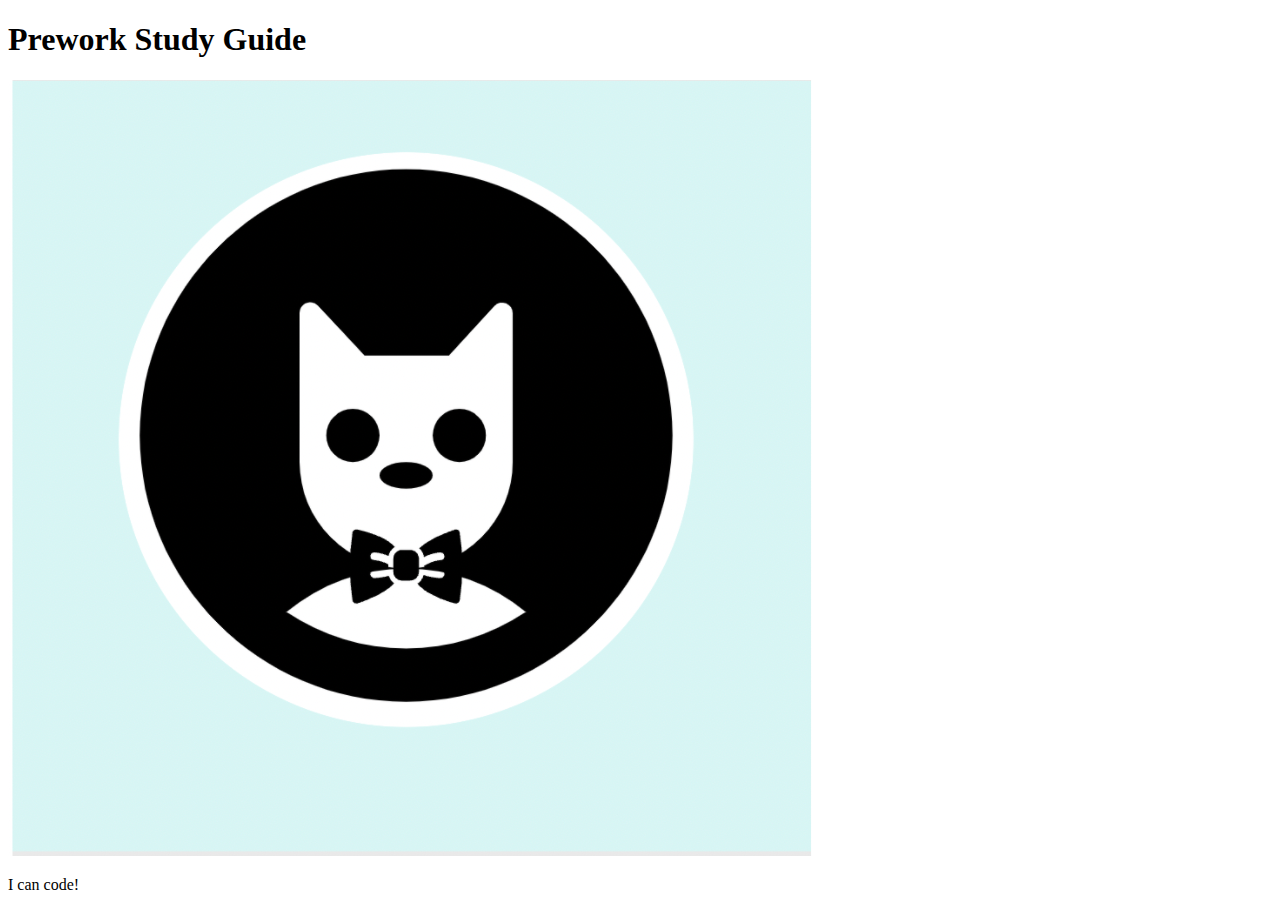
==== prework-study-guide/index.html @ 023b73d1 "add starter code" ====
<!DOCTYPE html>
<html lang="en">
  <head>
    <meta charset="UTF-8" />
    <meta http-equiv="X-UA-Compatible" content="IE=edge" />
    <meta name="viewport" content="width=device-width, initial-scale=1.0" />
    <title>Prework Study Guide</title>
  </head>
  <body>
    <header id="top">
      <h1>Prework Study Guide</h1>
      <img src="./assets/bowtie-cat.png" alt="Profile image of cat wearing a bow tie." />
    </header>
    <main>
      <!-- Student code goes here -->
    </main>

    <footer>
      <p>I can code!</p>
    </footer>
  </body>
</html>
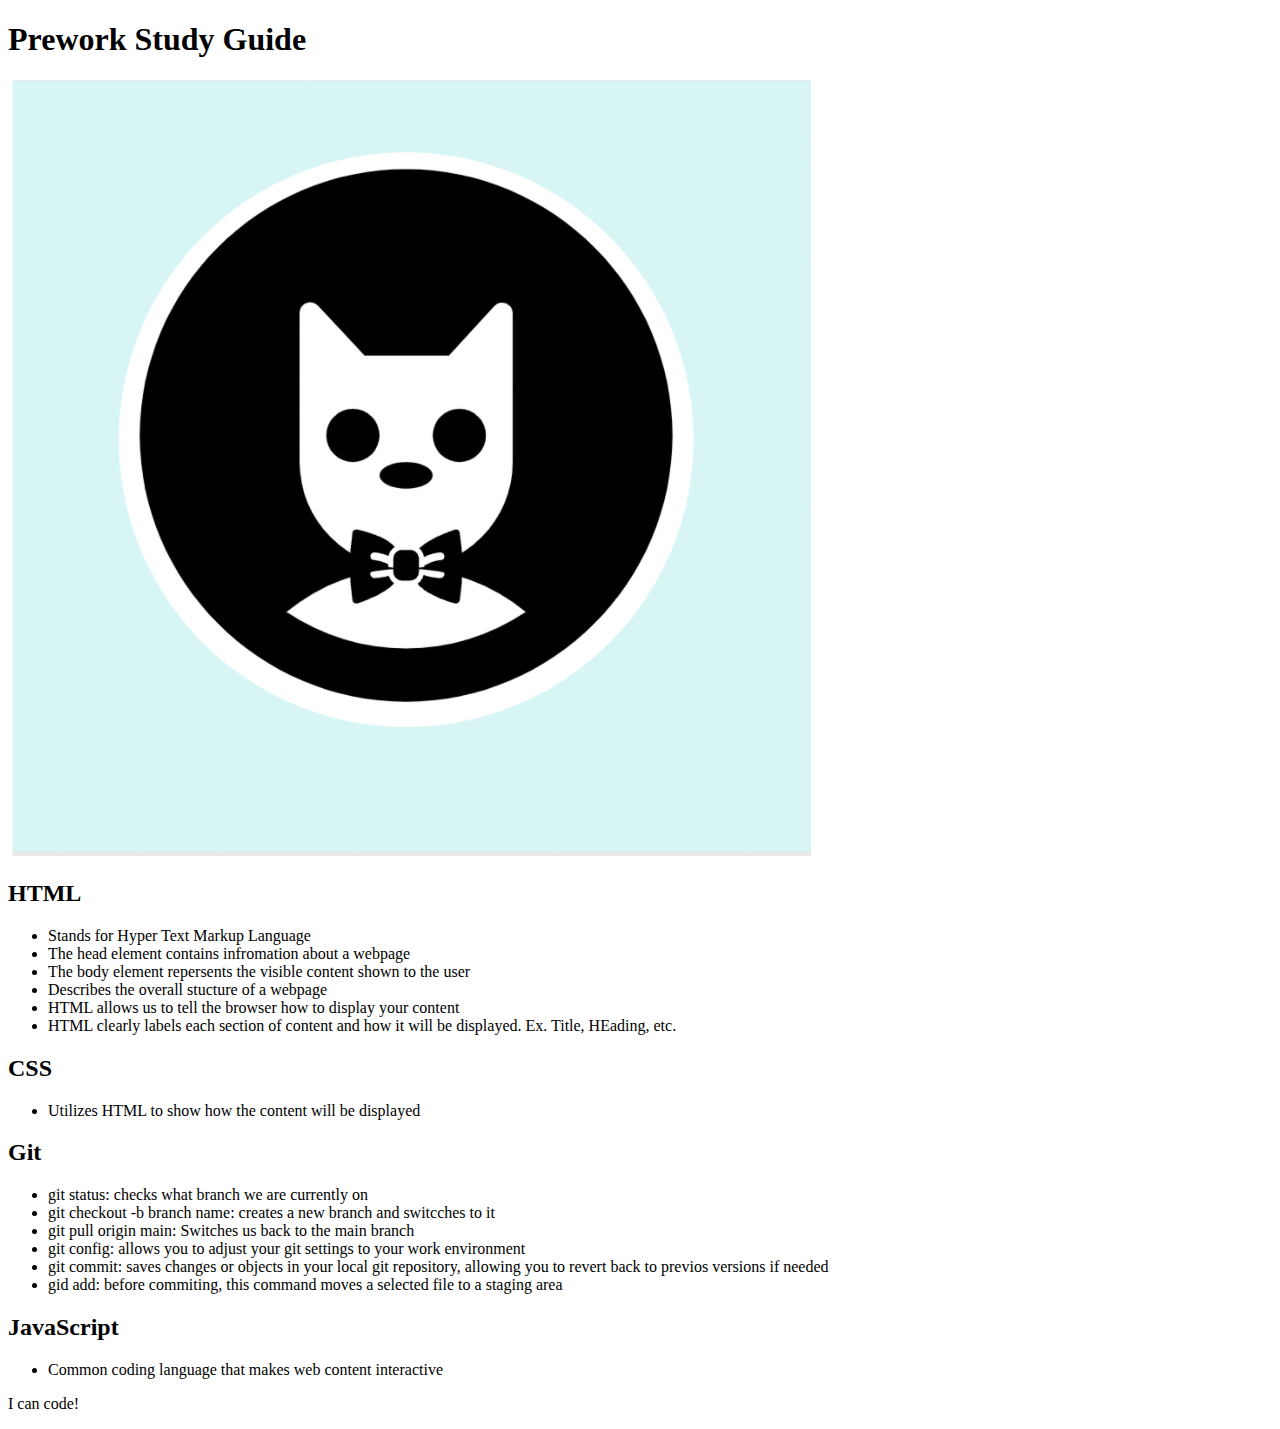
==== commit baec7439: "added code to HTML file" ====
--- a/prework-study-guide/index.html
+++ b/prework-study-guide/index.html
@@ -6,17 +6,55 @@
     <meta name="viewport" content="width=device-width, initial-scale=1.0" />
     <title>Prework Study Guide</title>
   </head>
+
   <body>
     <header id="top">
       <h1>Prework Study Guide</h1>
       <img src="./assets/bowtie-cat.png" alt="Profile image of cat wearing a bow tie." />
     </header>
+
     <main>
-      <!-- Student code goes here -->
+      <section class="card" id="html-section">
+        <h2>HTML</h2>
+        <ul>
+            <li>Stands for Hyper Text Markup Language</li>
+            <li>The head element contains infromation about a webpage</li>
+            <li>The body element repersents the visible content shown to the user</li>
+            <li>Describes the overall stucture of a webpage</li>
+            <li>HTML allows us to tell the browser how to display your content</li> 
+            <li>HTML clearly labels each section of content and how it will be displayed. Ex. Title, HEading, etc.</li>  
+        <ul>     
+      </section>
+
+      <section class="card" id="css-section">
+        <h2>CSS</h2>
+        <ul>
+            <li>Utilizes HTML to show how the content will be displayed</li>
+        </ul>
+      </section>
+
+      <section class="card" id="git-section">
+        <h2>Git</h2>
+        <ul>
+            <li>git status: checks what branch we are currently on</li>
+            <li>git checkout -b branch name: creates a new branch and switcches to it </li>
+            <li>git pull origin main: Switches us back to the main branch</li>
+            <li>git config: allows you to adjust your git settings to your work environment</li>
+            <li>git commit: saves changes or objects in your local git repository, allowing you to revert back to previos versions if needed</li>
+            <li>gid add: before commiting, this command moves a selected file to a staging area</li>
+        </ul>
+      </section>
+
+      <section class="card" id="javascript-section">
+        <h2>JavaScript</h2>
+        <ul>
+            <li>Common coding language that makes web content interactive</li>
+        </ul>
+    </section>
     </main>
 
     <footer>
       <p>I can code!</p>
     </footer>
   </body>
-</html>
+</html>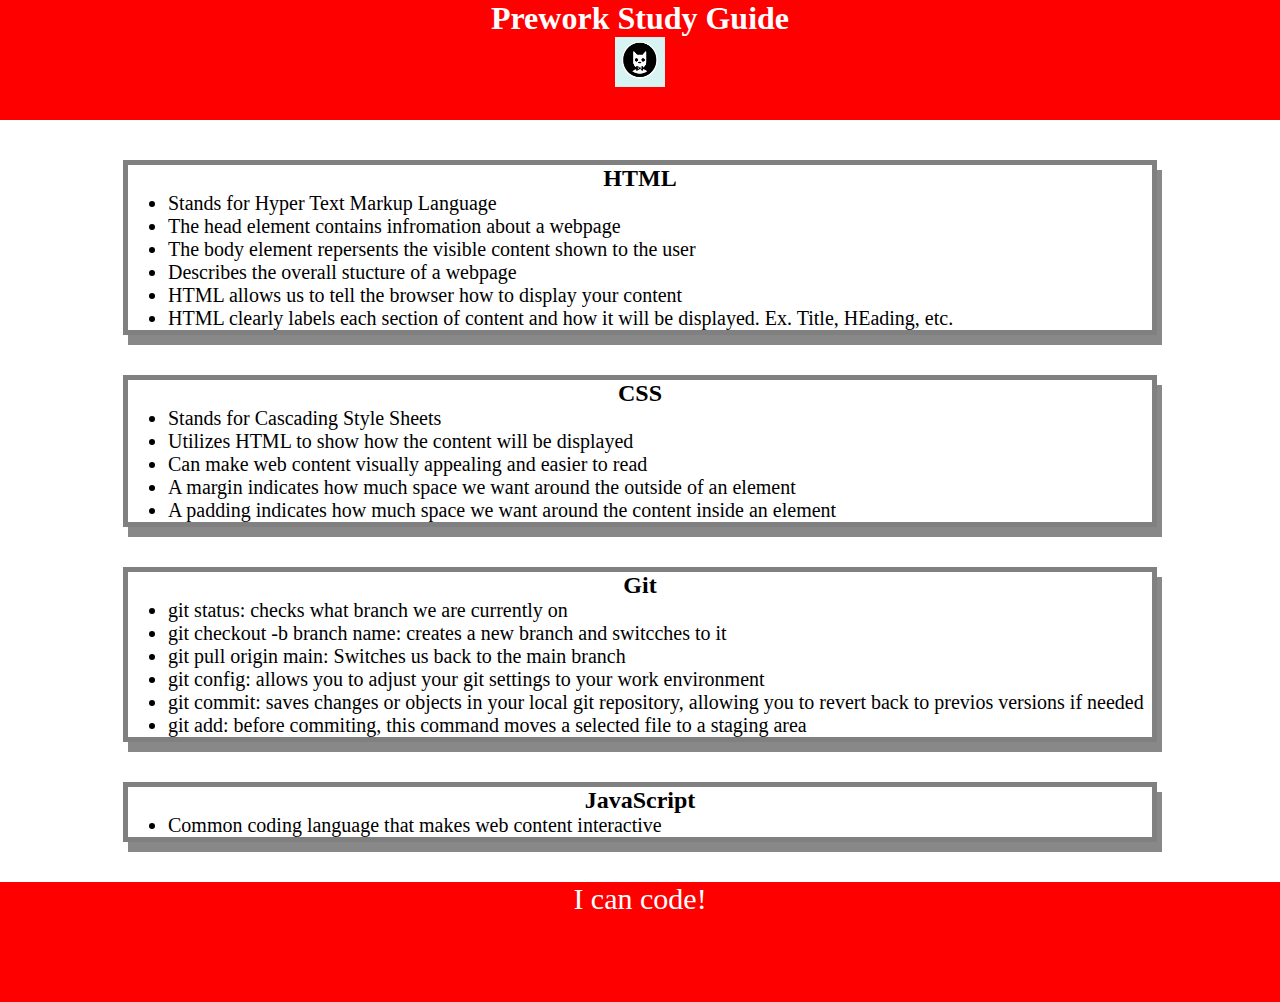
==== commit 9407244d: "added CSS to project" ====
--- a/prework-study-guide/index.html
+++ b/prework-study-guide/index.html
@@ -4,6 +4,7 @@
     <meta charset="UTF-8" />
     <meta http-equiv="X-UA-Compatible" content="IE=edge" />
     <meta name="viewport" content="width=device-width, initial-scale=1.0" />
+    <link rel="stylesheet" href="./assets/style.css">
     <title>Prework Study Guide</title>
   </head>
 
@@ -29,7 +30,11 @@
       <section class="card" id="css-section">
         <h2>CSS</h2>
         <ul>
+            <li>Stands for Cascading Style Sheets</li>
             <li>Utilizes HTML to show how the content will be displayed</li>
+            <li>Can make web content visually appealing and easier to read</li>
+            <li>A margin indicates how much space we want around the outside of an element</li>
+            <li>A padding indicates how much space we want around the content inside an element</li>
         </ul>
       </section>
 
@@ -41,7 +46,7 @@
             <li>git pull origin main: Switches us back to the main branch</li>
             <li>git config: allows you to adjust your git settings to your work environment</li>
             <li>git commit: saves changes or objects in your local git repository, allowing you to revert back to previos versions if needed</li>
-            <li>gid add: before commiting, this command moves a selected file to a staging area</li>
+            <li>git add: before commiting, this command moves a selected file to a staging area</li>
         </ul>
       </section>
 
--- a/prework-study-guide/assets/style.css
+++ b/prework-study-guide/assets/style.css
@@ -0,0 +1,42 @@
+* {
+    margin: 0;
+    padding: 0;
+}
+
+header,
+footer {
+    width: 100%;
+    height: 120px;
+    background-color: red;
+    color: white;
+}
+
+h1,
+h2 {
+    text-align: center;
+}
+
+img {
+    display: block;
+    height:50px;
+    width: 50px;
+    margin-left: auto;
+    margin-right: auto; 
+}
+
+ul {
+    padding-left: 40px;
+    font-size: 20px;
+}
+
+p {
+    text-align: center;
+    font-size: 30px;
+}
+
+.card {
+    width: 80%;
+    margin: 40px auto;
+    border: 5px solid gray;
+    box-shadow: 5px 10px #888888;
+  }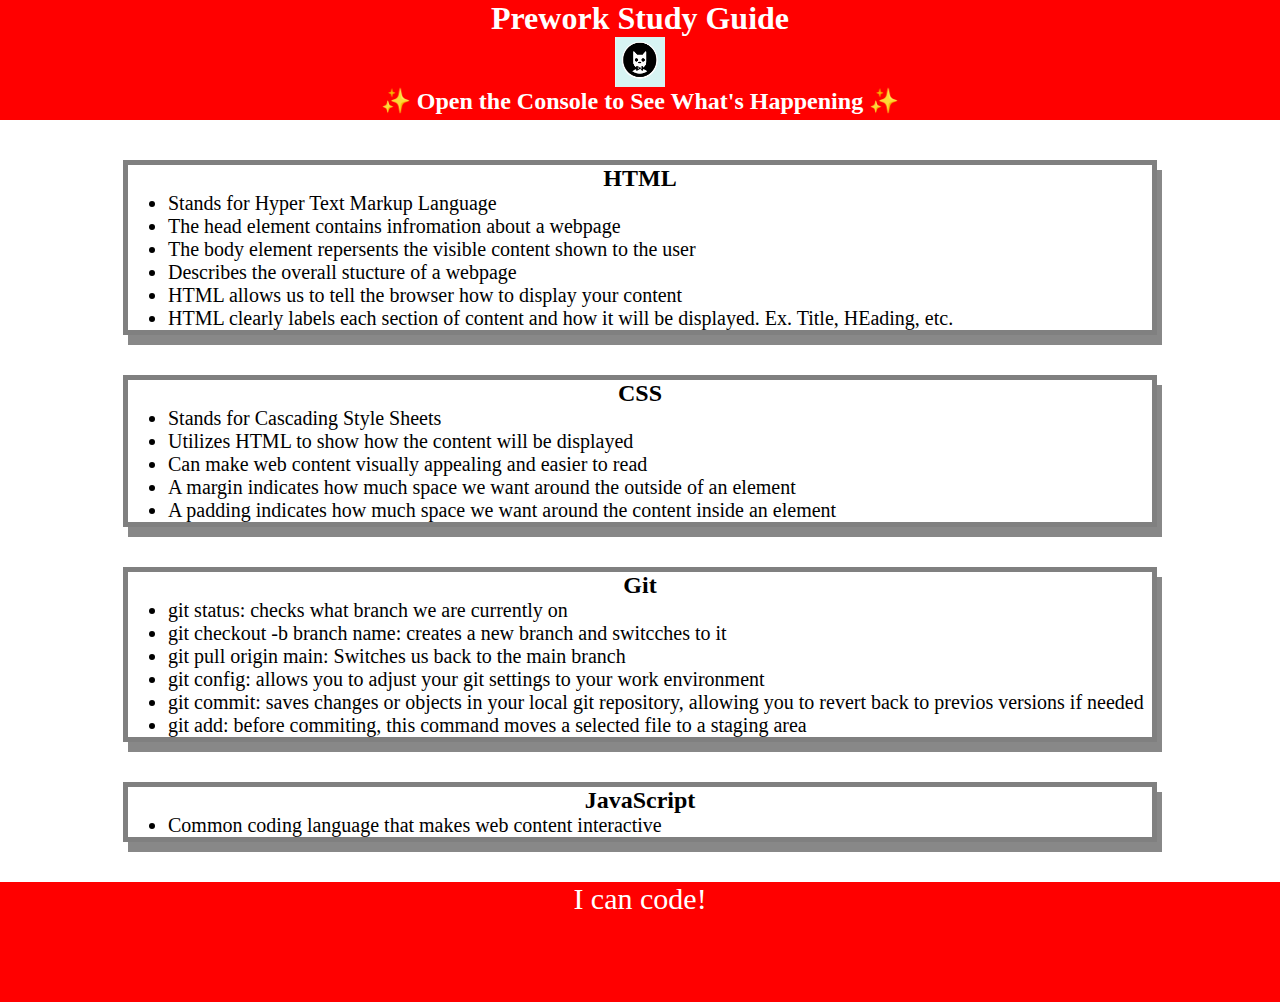
==== commit 48cd6fff: "added for loops using JavaScript" ====
--- a/prework-study-guide/index.html
+++ b/prework-study-guide/index.html
@@ -12,6 +12,7 @@
     <header id="top">
       <h1>Prework Study Guide</h1>
       <img src="./assets/bowtie-cat.png" alt="Profile image of cat wearing a bow tie." />
+      <h2>✨ Open the Console to See What's Happening ✨</h2>
     </header>
 
     <main>
@@ -61,5 +62,6 @@
     <footer>
       <p>I can code!</p>
     </footer>
+    <script src="./assets/script.js"></script>
   </body>
 </html>